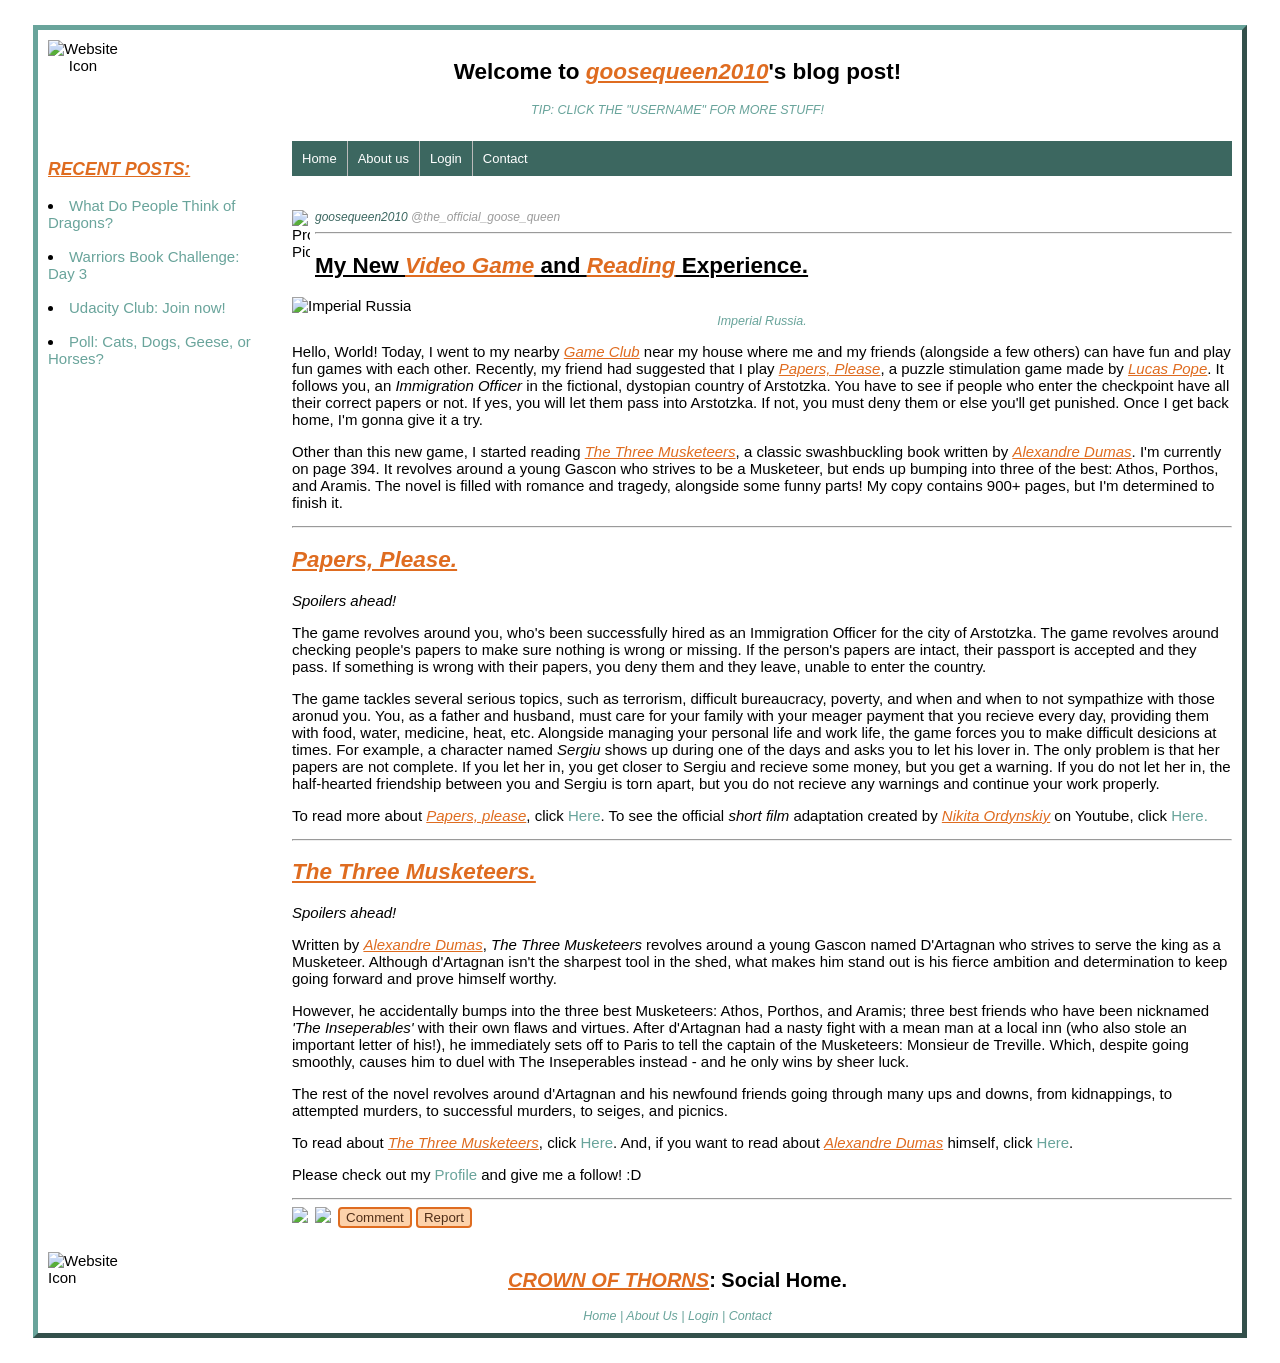
==== web.html @ 4969cd59 "Create web.html" ====
<!DOCTYPE html>
<html lang="en">
<head>
    <meta charset="UTF-8">
    <meta name="viewport" content="width=device-width, initial-scale=1.0">
    <title>My Blog Post.</title>
<style>
    body {
        height: 100%;
        background-image: url("https://images.unsplash.com/photo-1515687652280-bf0bb698562a?q=80&w=1770&auto=format&fit=crop&ixlib=rb-4.0.3&ixid=M3wxMjA3fDB8MHxwaG90by1wYWdlfHx8fGVufDB8fHx8fA%3D%3D");
        background-size: cover;
    }
    * {
        box-sizing: border-box;
    }
    .container {
    display: grid;
    grid-template-areas:
        "header header"
        "menu content"
        "footer footer";
    grid-template-columns: 1fr 4fr;
    gap: 4px;
    border: 5px outset #69a49b;
    margin: 25px;
    font-size: 15px;
    font-family: 'Franklin Gothic Medium', 'Arial Narrow', Arial, sans-serif;
    }
    .container > div {
        background-color: rgba(255, 255, 255, 0.94);
        padding: 10px;
    }
    .container > div.header {
        grid-area: header;
        text-align: center;
    }
    .container > div.menu {
        grid-area: menu;
    }
    .container > div.content {
        grid-area: content;

    }
    .container > div.footer {
        grid-area: footer;
    }
    .yay-img {
        float: left;
        width: 70px;
        height: 100%;
        margin-right: 5px;
    }
    .pfp-img {
        float: left;
        width: 18px;
        margin-right: 5px;
    }
    img.pfp-img:hover {
        cursor:pointer;
    }
    .info-tiny {
        font-style: italic;
        font-size: 12px;
        margin: 0;
        color:rgb(156, 156, 156);
    }
    .title {
        text-decoration: underline;
    }
    .side {
        text-decoration: underline;
        color: #df6c20;
        font-style: italic;
    }
    a {
        color: #69a49b;
        text-decoration: none;
    }
    a:hover {
        color:#df6c20;
        font-style: italic;
        text-decoration: underline;
    }
    p.caption {
        text-align: center;
        color: #69a49b;
        font-style: italic;
        margin: 0;
        font-size: smaller;
    }
    .for-footer {
        font-size: 20px;
        text-align: center;
    }
    .follow-button {
        background-color:#fcd2ab;
        border: 2px solid #df6c20;
        border-radius: 4px;
        color:#4f2e18;
        font-family: 'Franklin Gothic Medium', 'Arial Narrow', Arial, sans-serif;
    }
    button.follow-button:hover {
        font-style: italic;
        background-color: #69a49b;
        border: 2px solid #3c6760;
        color: #243532;
        cursor:pointer;
    }
    ul {
        list-style-type: none;
        margin: 0;
        padding: 0;
        overflow: hidden;
        background-color: #3c6760;
        top: 0;
        width: 100%;
    }

    li.nav {
        float: left;
        border-right: 1px solid #bbb;
    }

    li:last-child {
        border-right: none;
    }

    li.nav a {
        display: block;
        color: white;
        text-align: center;
        padding: 10px 10px;
        text-decoration: none;
        font-size: small;
    }

    li.nav a:hover {
        background-color: #243532;
    }
</style>
</head>
<body>
    <div class="container">
        <div class="header">
            <img src="https://img.icons8.com/?size=100&id=QJDSSdakPMaU&format=png&color=000000" class="yay-img" alt="Website Icon">
            <h2>Welcome to <span style="font-style: italic;text-decoration: underline;color:#df6c20">goosequeen2010</span>'s blog post!</h2>
            <p class="caption">TIP: CLICK THE "USERNAME" FOR MORE STUFF!</p>
        </div>
        <div class="menu">
            <h3 class="side">RECENT POSTS:</h3>
            <li><a href="#">What Do People Think of Dragons?</a></li><br>
            <li><a href="#">Warriors Book Challenge: Day 3</a></li><br>
            <li><a href="#">Udacity Club: Join now!</a></li><br>
            <li><a href="#">Poll: Cats, Dogs, Geese, or Horses?</a></li>
        </div>
        <div class="content">
            <ul>
                <li class="nav"><a href="#">Home</a></li>
                <li class="nav"><a href="#">About us</a></li>
                <li class="nav"><a href="#">Login</a></li>
                <li class="nav"><a href="#">Contact</a></li>
              </ul>
              <br><br>
            <img src="https://img.icons8.com/?size=100&id=83190&format=png&color=000000" class="pfp-img" alt="Profile Picture">
            <p class="info-tiny">
                <a href="profile.htm" style="color: #3c6760;">goosequeen2010</a> @the_official_goose_queen
            </p>
            <hr>
            <h2 class="title">My New <span style="font-style: italic;text-decoration: underline;color:#df6c20">Video Game</span> and <span style="font-style: italic;text-decoration: underline;color:#df6c20">Reading</span> Experience.</h2>
            <img src="https://images.unsplash.com/photo-1547448415-e9f5b28e570d?q=80&w=1770&auto=format&fit=crop&ixlib=rb-4.0.3&ixid=M3wxMjA3fDB8MHxwaG90by1wYWdlfHx8fGVufDB8fHx8fA%3D%3D" style="width:100%;" alt="Imperial Russia">
            <p class="caption">Imperial Russia.</p>
            <p>Hello, World! Today, I went to my nearby <span style="font-style: italic;text-decoration: underline;color:#df6c20">Game Club</span> near my house where me and my friends (alongside a few others) can have fun and play fun games with each other.
                Recently, my friend had suggested that I play <span style="font-style: italic;text-decoration: underline;color:#df6c20">Papers, Please</span>, a puzzle stimulation game made by <span style="font-style: italic;text-decoration: underline;color:#df6c20">Lucas Pope</span>. It follows you, an <span style="font-style: italic;">Immigration Officer</span> in the fictional, dystopian country of Arstotzka. 
                You have to see if people who enter the checkpoint have all their correct papers or not. If yes, you will let them pass into Arstotzka. If not, you must deny them or else you'll get punished.
                Once I get back home, I'm gonna give it a try.</p>
            <p>Other than this new game, I started reading <span style="font-style: italic;text-decoration: underline;color:#df6c20">The Three Musketeers</span>, a classic swashbuckling book written by <span style="font-style: italic;text-decoration: underline;color:#df6c20">Alexandre Dumas</span>. I'm currently on page 394.
             It revolves around a young Gascon who strives to be a Musketeer, but ends up bumping into three of the best: Athos, Porthos, and Aramis. The novel is filled with romance and tragedy, alongside some funny parts! My copy contains 900+ pages, but I'm determined to finish it.</p>
             <hr>
             <h2 class="title" style="font-style: italic;text-decoration: underline;color:#df6c20">Papers, Please.</h2>
             <i><p>Spoilers ahead!</p></i>
             <p>The game revolves around you, who's been successfully hired as an Immigration Officer for the city of Arstotzka. The game revolves around checking people's papers to make sure nothing is wrong or missing.
                If the person's papers are intact, their passport is accepted and they pass. If something is wrong with their papers, you deny them and they leave, unable to enter the country.</p>
            
                <p>The game tackles several serious topics, such as terrorism, difficult bureaucracy, poverty, and when and when to not sympathize with those aronud you. You, as a father and husband, must care for your family with your meager payment that you recieve every day,
                providing them with food, water, medicine, heat, etc. Alongside managing your personal life and work life, the game forces you to make difficult desicions at times. For example, a character named <i>Sergiu</i> shows up during one of the days and asks you to let his lover in.
                The only problem is that her papers are not complete. If you let her in, you get closer to Sergiu and recieve some money, but you get a warning. If you do not let her in, the half-hearted friendship between you and Sergiu is torn apart, but you do not recieve any warnings and continue your work properly.</p>
            <p>To read more about  <span style="font-style: italic;text-decoration: underline;color:#df6c20">Papers, please</span>, click <a href="https://en.wikipedia.org/wiki/Papers,_Please">Here</a>. To see the official <i>short film</i> adaptation created by <span style="font-style: italic;text-decoration: underline;color:#df6c20">Nikita Ordynskiy</span> on Youtube, click <a href="https://youtu.be/YFHHGETsxkE?si=86ZQw4ZfQ5vN73YU">Here.</a></p>
            
            <hr>
            
            <h2 class="title" style="font-style: italic;text-decoration: underline;color:#df6c20">The Three Musketeers.</h2>
            <i><p>Spoilers ahead!</p></i>
            <p>Written by <span style="font-style: italic;text-decoration: underline;color:#df6c20">Alexandre Dumas</span>, <i>The Three Musketeers</i> revolves around a young Gascon named D'Artagnan who strives to serve the king as a Musketeer.
                Although d'Artagnan isn't the sharpest tool in the shed, what makes him stand out is his fierce ambition and determination to keep going forward and prove himself worthy.</p>
            
            <p>However, he accidentally bumps into the three best Musketeers: Athos, Porthos, and Aramis; three best friends who have been nicknamed <i>'The Inseperables'</i> with their own flaws and virtues. After d'Artagnan had a nasty fight with a mean man at a local inn (who also stole an important letter of his!),
            he immediately sets off to Paris to tell the captain of the Musketeers: Monsieur de Treville. Which, despite going smoothly, causes him to duel with The Inseperables instead - and he only wins by sheer luck.</p>

            <p>The rest of the novel revolves around d'Artagnan and his newfound friends going through many ups and downs, from kidnappings, to attempted murders, to successful murders, to seiges, and picnics.</p>
            <p>To read about  <span style="font-style: italic;text-decoration: underline;color:#df6c20">The Three Musketeers</span>, click <a href="https://en.wikipedia.org/wiki/The_Three_Musketeers">Here</a>.
            And, if you want to read about  <span style="font-style: italic;text-decoration: underline;color:#df6c20">Alexandre Dumas</span> himself, click <a href="https://en.wikipedia.org/wiki/Alexandre_Dumas">Here</a>.</p>
            <p>Please check out my <a href="profile.htm">Profile</a> and give me a follow! :D</p>
            <hr>
            <img class="pfp-img" src="https://img.icons8.com/?size=100&id=82836&format=png&color=000000">
            <img class="pfp-img" src="https://img.icons8.com/?size=100&id=87726&format=png&color=000000">
            <button class="follow-button">Comment</button>
            <button class="follow-button">Report</button>
        </div>
        <div class="footer">
            <img src="https://img.icons8.com/?size=100&id=QJDSSdakPMaU&format=png&color=000000" class="yay-img" alt="Website Icon">
            <h2 class="for-footer"><span style="font-style: italic;text-decoration: underline;color:#df6c20">CROWN OF THORNS</span>: Social Home.</h2>
            <p class="caption">Home | About Us | Login | Contact</p>
        </div>
      </div>
      
</body>
</html>
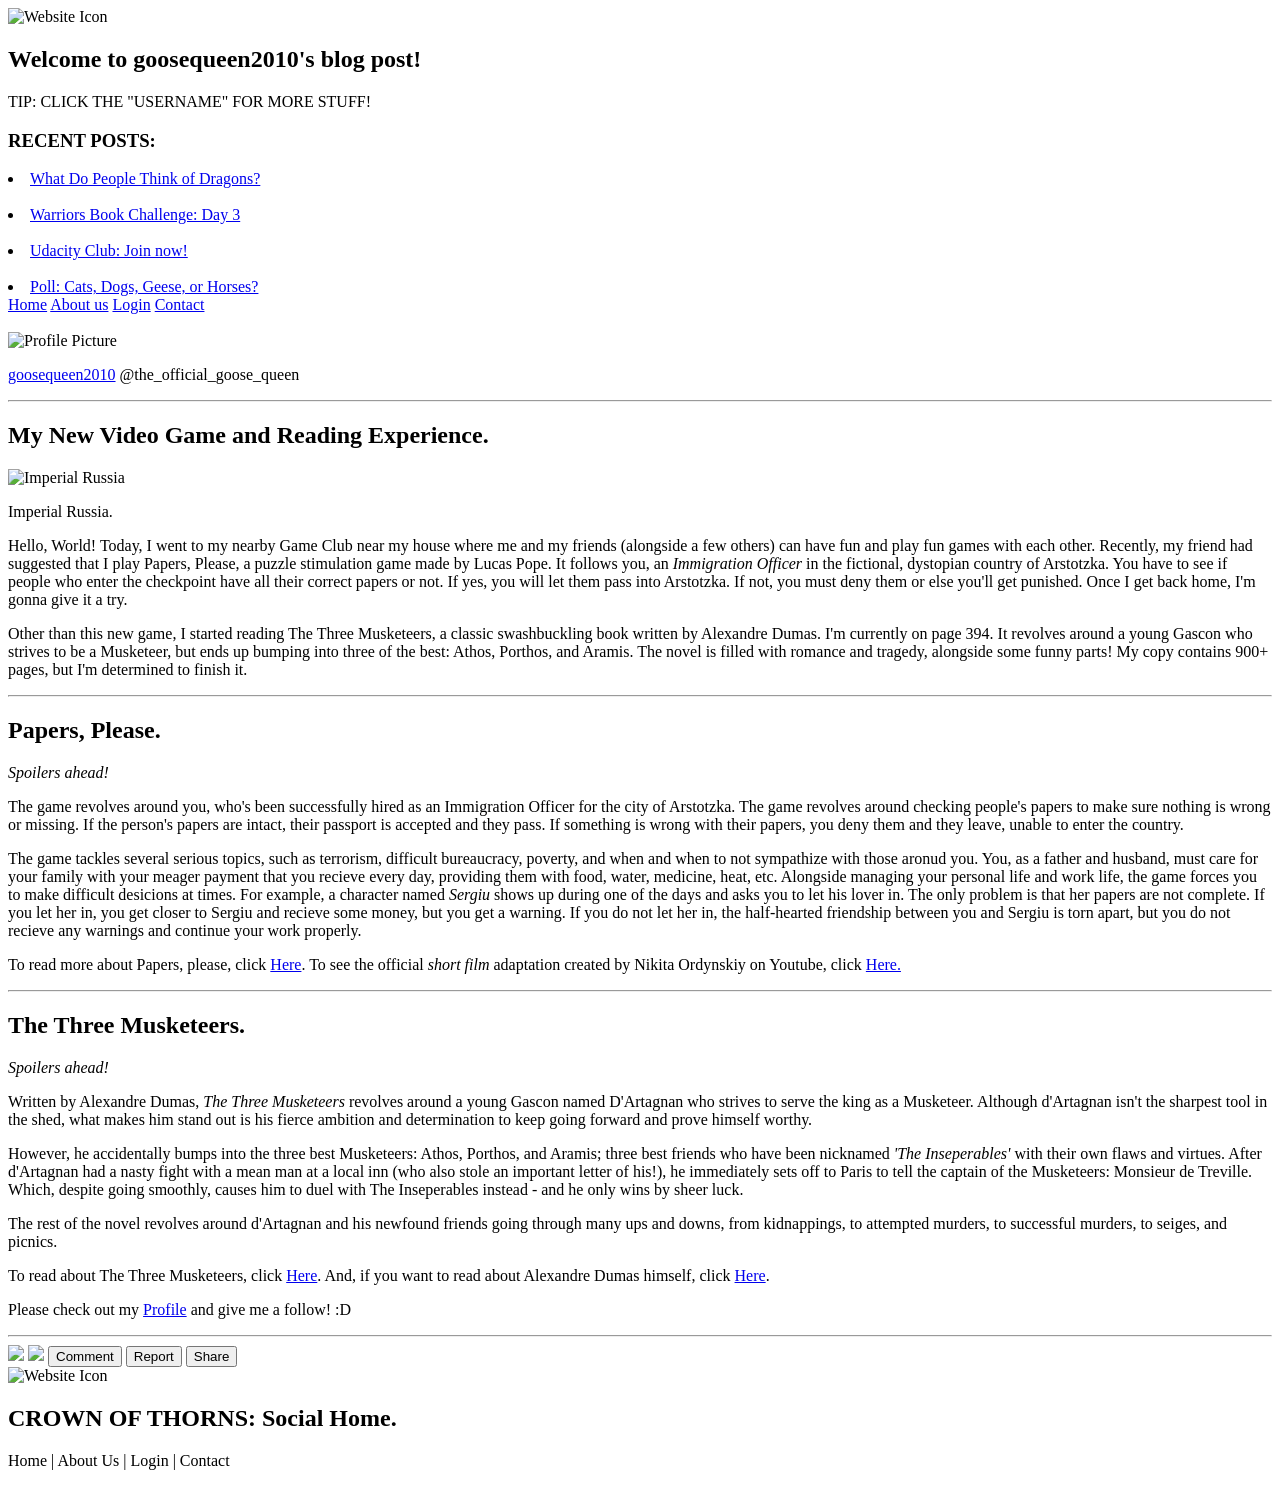
==== commit fa706721: "web.html" ====
--- a/web.html
+++ b/web.html
@@ -4,146 +4,13 @@
     <meta charset="UTF-8">
     <meta name="viewport" content="width=device-width, initial-scale=1.0">
     <title>My Blog Post.</title>
-<style>
-    body {
-        height: 100%;
-        background-image: url("https://images.unsplash.com/photo-1515687652280-bf0bb698562a?q=80&w=1770&auto=format&fit=crop&ixlib=rb-4.0.3&ixid=M3wxMjA3fDB8MHxwaG90by1wYWdlfHx8fGVufDB8fHx8fA%3D%3D");
-        background-size: cover;
-    }
-    * {
-        box-sizing: border-box;
-    }
-    .container {
-    display: grid;
-    grid-template-areas:
-        "header header"
-        "menu content"
-        "footer footer";
-    grid-template-columns: 1fr 4fr;
-    gap: 4px;
-    border: 5px outset #69a49b;
-    margin: 25px;
-    font-size: 15px;
-    font-family: 'Franklin Gothic Medium', 'Arial Narrow', Arial, sans-serif;
-    }
-    .container > div {
-        background-color: rgba(255, 255, 255, 0.94);
-        padding: 10px;
-    }
-    .container > div.header {
-        grid-area: header;
-        text-align: center;
-    }
-    .container > div.menu {
-        grid-area: menu;
-    }
-    .container > div.content {
-        grid-area: content;
-
-    }
-    .container > div.footer {
-        grid-area: footer;
-    }
-    .yay-img {
-        float: left;
-        width: 70px;
-        height: 100%;
-        margin-right: 5px;
-    }
-    .pfp-img {
-        float: left;
-        width: 18px;
-        margin-right: 5px;
-    }
-    img.pfp-img:hover {
-        cursor:pointer;
-    }
-    .info-tiny {
-        font-style: italic;
-        font-size: 12px;
-        margin: 0;
-        color:rgb(156, 156, 156);
-    }
-    .title {
-        text-decoration: underline;
-    }
-    .side {
-        text-decoration: underline;
-        color: #df6c20;
-        font-style: italic;
-    }
-    a {
-        color: #69a49b;
-        text-decoration: none;
-    }
-    a:hover {
-        color:#df6c20;
-        font-style: italic;
-        text-decoration: underline;
-    }
-    p.caption {
-        text-align: center;
-        color: #69a49b;
-        font-style: italic;
-        margin: 0;
-        font-size: smaller;
-    }
-    .for-footer {
-        font-size: 20px;
-        text-align: center;
-    }
-    .follow-button {
-        background-color:#fcd2ab;
-        border: 2px solid #df6c20;
-        border-radius: 4px;
-        color:#4f2e18;
-        font-family: 'Franklin Gothic Medium', 'Arial Narrow', Arial, sans-serif;
-    }
-    button.follow-button:hover {
-        font-style: italic;
-        background-color: #69a49b;
-        border: 2px solid #3c6760;
-        color: #243532;
-        cursor:pointer;
-    }
-    ul {
-        list-style-type: none;
-        margin: 0;
-        padding: 0;
-        overflow: hidden;
-        background-color: #3c6760;
-        top: 0;
-        width: 100%;
-    }
-
-    li.nav {
-        float: left;
-        border-right: 1px solid #bbb;
-    }
-
-    li:last-child {
-        border-right: none;
-    }
-
-    li.nav a {
-        display: block;
-        color: white;
-        text-align: center;
-        padding: 10px 10px;
-        text-decoration: none;
-        font-size: small;
-    }
-
-    li.nav a:hover {
-        background-color: #243532;
-    }
-</style>
+    <link rel="stylesheet" href="blogposts.css">
 </head>
 <body>
     <div class="container">
         <div class="header">
             <img src="https://img.icons8.com/?size=100&id=QJDSSdakPMaU&format=png&color=000000" class="yay-img" alt="Website Icon">
-            <h2>Welcome to <span style="font-style: italic;text-decoration: underline;color:#df6c20">goosequeen2010</span>'s blog post!</h2>
+            <h2>Welcome to <span>goosequeen2010</span>'s blog post!</h2>
             <p class="caption">TIP: CLICK THE "USERNAME" FOR MORE STUFF!</p>
         </div>
         <div class="menu">
@@ -154,29 +21,29 @@
             <li><a href="#">Poll: Cats, Dogs, Geese, or Horses?</a></li>
         </div>
         <div class="content">
-            <ul>
-                <li class="nav"><a href="#">Home</a></li>
-                <li class="nav"><a href="#">About us</a></li>
-                <li class="nav"><a href="#">Login</a></li>
-                <li class="nav"><a href="#">Contact</a></li>
-              </ul>
-              <br><br>
+            <div class="topnav">
+                <a href="#">Home</a>
+                <a href="#">About us</a>
+                <a href="#">Login</a>
+                <a href="#">Contact</a>
+            </div>
+              <br>
             <img src="https://img.icons8.com/?size=100&id=83190&format=png&color=000000" class="pfp-img" alt="Profile Picture">
             <p class="info-tiny">
-                <a href="profile.htm" style="color: #3c6760;">goosequeen2010</a> @the_official_goose_queen
+                <a class="profile" href="profile.htm">goosequeen2010</a> @the_official_goose_queen
             </p>
             <hr>
-            <h2 class="title">My New <span style="font-style: italic;text-decoration: underline;color:#df6c20">Video Game</span> and <span style="font-style: italic;text-decoration: underline;color:#df6c20">Reading</span> Experience.</h2>
-            <img src="https://images.unsplash.com/photo-1547448415-e9f5b28e570d?q=80&w=1770&auto=format&fit=crop&ixlib=rb-4.0.3&ixid=M3wxMjA3fDB8MHxwaG90by1wYWdlfHx8fGVufDB8fHx8fA%3D%3D" style="width:100%;" alt="Imperial Russia">
+            <h2 class="title">My New <span>Video Game</span> and <span>Reading</span> Experience.</h2>
+            <img src="https://images.unsplash.com/photo-1547448415-e9f5b28e570d?q=80&w=1770&auto=format&fit=crop&ixlib=rb-4.0.3&ixid=M3wxMjA3fDB8MHxwaG90by1wYWdlfHx8fGVufDB8fHx8fA%3D%3D" width="100%;" alt="Imperial Russia">
             <p class="caption">Imperial Russia.</p>
-            <p>Hello, World! Today, I went to my nearby <span style="font-style: italic;text-decoration: underline;color:#df6c20">Game Club</span> near my house where me and my friends (alongside a few others) can have fun and play fun games with each other.
-                Recently, my friend had suggested that I play <span style="font-style: italic;text-decoration: underline;color:#df6c20">Papers, Please</span>, a puzzle stimulation game made by <span style="font-style: italic;text-decoration: underline;color:#df6c20">Lucas Pope</span>. It follows you, an <span style="font-style: italic;">Immigration Officer</span> in the fictional, dystopian country of Arstotzka. 
+            <p>Hello, World! Today, I went to my nearby <span>Game Club</span> near my house where me and my friends (alongside a few others) can have fun and play fun games with each other.
+                Recently, my friend had suggested that I play <span>Papers, Please</span>, a puzzle stimulation game made by <span>Lucas Pope</span>. It follows you, an <i>Immigration Officer</i> in the fictional, dystopian country of Arstotzka. 
                 You have to see if people who enter the checkpoint have all their correct papers or not. If yes, you will let them pass into Arstotzka. If not, you must deny them or else you'll get punished.
                 Once I get back home, I'm gonna give it a try.</p>
-            <p>Other than this new game, I started reading <span style="font-style: italic;text-decoration: underline;color:#df6c20">The Three Musketeers</span>, a classic swashbuckling book written by <span style="font-style: italic;text-decoration: underline;color:#df6c20">Alexandre Dumas</span>. I'm currently on page 394.
+            <p>Other than this new game, I started reading <span>The Three Musketeers</span>, a classic swashbuckling book written by <span>Alexandre Dumas</span>. I'm currently on page 394.
              It revolves around a young Gascon who strives to be a Musketeer, but ends up bumping into three of the best: Athos, Porthos, and Aramis. The novel is filled with romance and tragedy, alongside some funny parts! My copy contains 900+ pages, but I'm determined to finish it.</p>
              <hr>
-             <h2 class="title" style="font-style: italic;text-decoration: underline;color:#df6c20">Papers, Please.</h2>
+             <h2><span>Papers, Please.</span></h2>
              <i><p>Spoilers ahead!</p></i>
              <p>The game revolves around you, who's been successfully hired as an Immigration Officer for the city of Arstotzka. The game revolves around checking people's papers to make sure nothing is wrong or missing.
                 If the person's papers are intact, their passport is accepted and they pass. If something is wrong with their papers, you deny them and they leave, unable to enter the country.</p>
@@ -184,31 +51,32 @@
                 <p>The game tackles several serious topics, such as terrorism, difficult bureaucracy, poverty, and when and when to not sympathize with those aronud you. You, as a father and husband, must care for your family with your meager payment that you recieve every day,
                 providing them with food, water, medicine, heat, etc. Alongside managing your personal life and work life, the game forces you to make difficult desicions at times. For example, a character named <i>Sergiu</i> shows up during one of the days and asks you to let his lover in.
                 The only problem is that her papers are not complete. If you let her in, you get closer to Sergiu and recieve some money, but you get a warning. If you do not let her in, the half-hearted friendship between you and Sergiu is torn apart, but you do not recieve any warnings and continue your work properly.</p>
-            <p>To read more about  <span style="font-style: italic;text-decoration: underline;color:#df6c20">Papers, please</span>, click <a href="https://en.wikipedia.org/wiki/Papers,_Please">Here</a>. To see the official <i>short film</i> adaptation created by <span style="font-style: italic;text-decoration: underline;color:#df6c20">Nikita Ordynskiy</span> on Youtube, click <a href="https://youtu.be/YFHHGETsxkE?si=86ZQw4ZfQ5vN73YU">Here.</a></p>
+            <p>To read more about <span>Papers, please</span>, click <a href="https://en.wikipedia.org/wiki/Papers,_Please">Here</a>. To see the official <i>short film</i> adaptation created by <span>Nikita Ordynskiy</span> on Youtube, click <a href="https://youtu.be/YFHHGETsxkE?si=86ZQw4ZfQ5vN73YU">Here.</a></p>
             
             <hr>
             
-            <h2 class="title" style="font-style: italic;text-decoration: underline;color:#df6c20">The Three Musketeers.</h2>
+            <h2><span>The Three Musketeers.</span></h2>
             <i><p>Spoilers ahead!</p></i>
-            <p>Written by <span style="font-style: italic;text-decoration: underline;color:#df6c20">Alexandre Dumas</span>, <i>The Three Musketeers</i> revolves around a young Gascon named D'Artagnan who strives to serve the king as a Musketeer.
+            <p>Written by <span>Alexandre Dumas</span>, <i>The Three Musketeers</i> revolves around a young Gascon named D'Artagnan who strives to serve the king as a Musketeer.
                 Although d'Artagnan isn't the sharpest tool in the shed, what makes him stand out is his fierce ambition and determination to keep going forward and prove himself worthy.</p>
             
             <p>However, he accidentally bumps into the three best Musketeers: Athos, Porthos, and Aramis; three best friends who have been nicknamed <i>'The Inseperables'</i> with their own flaws and virtues. After d'Artagnan had a nasty fight with a mean man at a local inn (who also stole an important letter of his!),
             he immediately sets off to Paris to tell the captain of the Musketeers: Monsieur de Treville. Which, despite going smoothly, causes him to duel with The Inseperables instead - and he only wins by sheer luck.</p>
 
             <p>The rest of the novel revolves around d'Artagnan and his newfound friends going through many ups and downs, from kidnappings, to attempted murders, to successful murders, to seiges, and picnics.</p>
-            <p>To read about  <span style="font-style: italic;text-decoration: underline;color:#df6c20">The Three Musketeers</span>, click <a href="https://en.wikipedia.org/wiki/The_Three_Musketeers">Here</a>.
-            And, if you want to read about  <span style="font-style: italic;text-decoration: underline;color:#df6c20">Alexandre Dumas</span> himself, click <a href="https://en.wikipedia.org/wiki/Alexandre_Dumas">Here</a>.</p>
+            <p>To read about  <span>The Three Musketeers</span>, click <a href="https://en.wikipedia.org/wiki/The_Three_Musketeers">Here</a>.
+            And, if you want to read about  <span>Alexandre Dumas</span> himself, click <a href="https://en.wikipedia.org/wiki/Alexandre_Dumas">Here</a>.</p>
             <p>Please check out my <a href="profile.htm">Profile</a> and give me a follow! :D</p>
             <hr>
             <img class="pfp-img" src="https://img.icons8.com/?size=100&id=82836&format=png&color=000000">
             <img class="pfp-img" src="https://img.icons8.com/?size=100&id=87726&format=png&color=000000">
             <button class="follow-button">Comment</button>
             <button class="follow-button">Report</button>
+            <button class="follow-button">Share</button>
         </div>
         <div class="footer">
             <img src="https://img.icons8.com/?size=100&id=QJDSSdakPMaU&format=png&color=000000" class="yay-img" alt="Website Icon">
-            <h2 class="for-footer"><span style="font-style: italic;text-decoration: underline;color:#df6c20">CROWN OF THORNS</span>: Social Home.</h2>
+            <h2 class="for-footer"><span>CROWN OF THORNS</span>: Social Home.</h2>
             <p class="caption">Home | About Us | Login | Contact</p>
         </div>
       </div>
